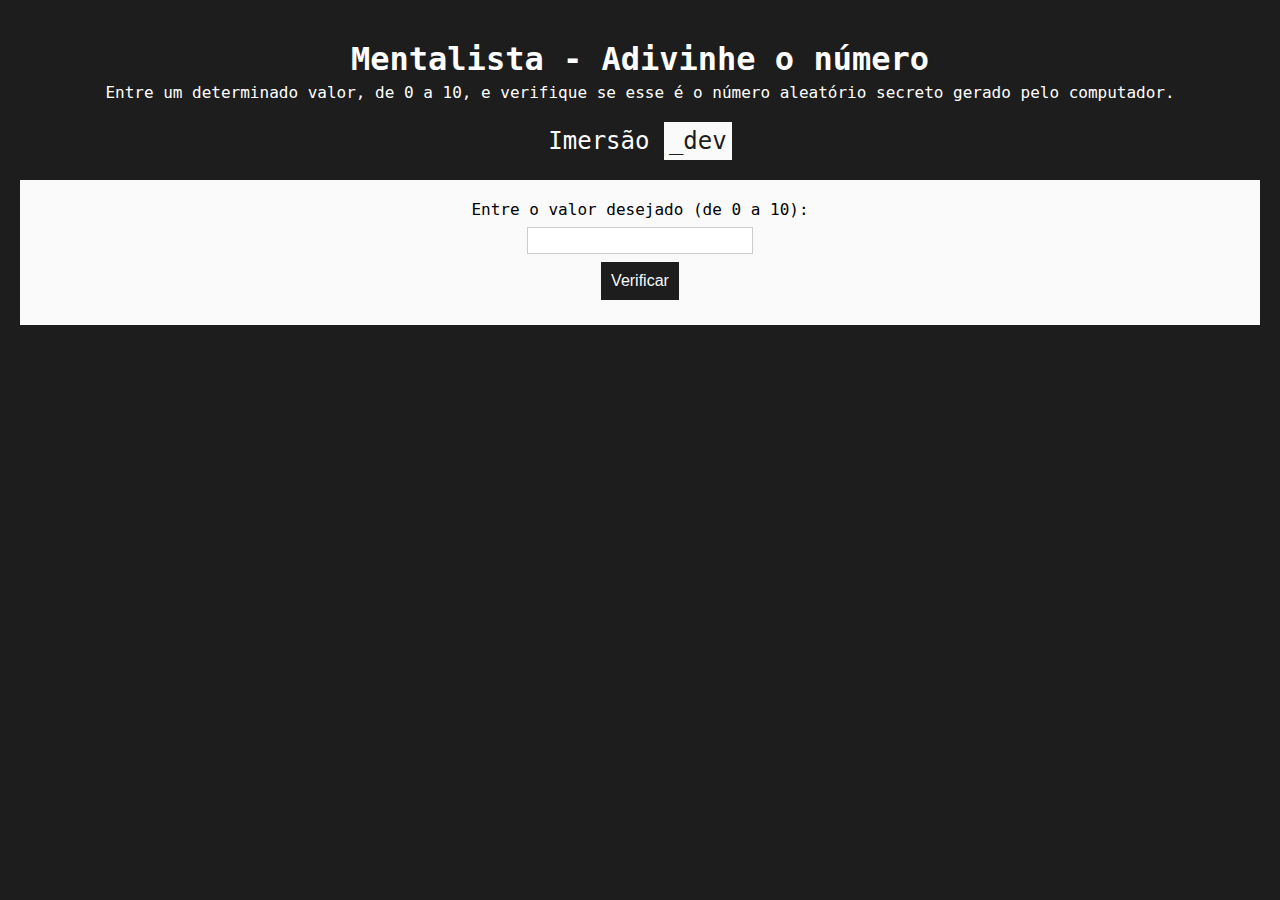
==== aula-03/index.html @ d83858f2 "adding third application" ====
<!DOCTYPE html>
<html lang="en">
  <head>
    <meta charset="UTF-8" />
    <meta http-equiv="X-UA-Compatible" content="IE=edge" />
    <meta name="viewport" content="width=device-width, initial-scale=1.0" />
    <link rel="stylesheet" href="styles.css" />
    <title>Mentalista - Adivinhe o número</title>
  </head>
  <body>
    <div class="container">
      <h1 class="page-title">Mentalista - Adivinhe o número</h1>
      <p class="page-subtitle">
        Entre um determinado valor, de 0 a 10, e verifique se esse é o número aleatório secreto gerado pelo computador.
      </p>
      <p class="course-name">Imersão <span>_dev</span></p>
      <div class="container-grade-form">
        <form>
          <label> Entre o valor desejado (de 0 a 10): </label>
          <input id="valor" type="number" />
          <button type="button" onclick="onClick()">Verificar</button>
        </form>
        <h3 id="texto-resposta"></h3>
      </div>
    </div>

    <a href="https://alura.com.br/" target="_blank">
      <img
        src="https://www.alura.com.br/assets/img/home/alura-logo.svg"
        alt=""
        class="alura-logo"
      />
    </a>
  </body>
  <script src="script.js"></script>
</html>
---- aula-03/styles.css ----
* {
  margin: 0;
  padding: 0;
  box-sizing: border-box;
}

body {
  font-family: "Roboto Mono", monospace;
  min-height: 400px;
  background-color: #1d1d1d;
}

.container {
  text-align: center;
  padding: 40px 20px 20px;
  height: 100vh;
}

.page-title {
  color: #ffffff;
  margin: 0 0 5px;
}

.page-subtitle {
  color: #ffffff;
  margin-top: 5px;
}

.course-name {
  color: #ffffff;
  font-size: 24px;
  margin: 20px 0;
}

.course-name span {
  background-color: #fafafa;
  color: #1d1d1d;
  padding: 5px;
  display: inline-block;
}

.container-grade-form {
  background-color: #fafafa;
  padding: 20px;
}

.container-grade-form form {
  display: flex;
  flex-direction: column;
  align-items: center;
  justify-content: center;
}

.container-grade-form form select,
.container-grade-form form input {
  width: 226px;
  margin: 8px 0;
  border: 1px solid #ccc;
  padding: 5px;
}

.container-grade-form form select:focus,
.container-grade-form form input:focus {
  background: #ebebeb;
  outline: #ccc;
}

.container-grade-form button {
  border: none;
  padding: 10px;
  font-size: 16px;
  background-color: #1d1d1d;
  color: #fafafa;
}

h3,
h4 {
  margin-top: 5px;
}

.page-logo {
  width: 200px;
}

.alura-logo {
  width: 40px;
  position: absolute;
  top: 10px;
  right: 10px;
}
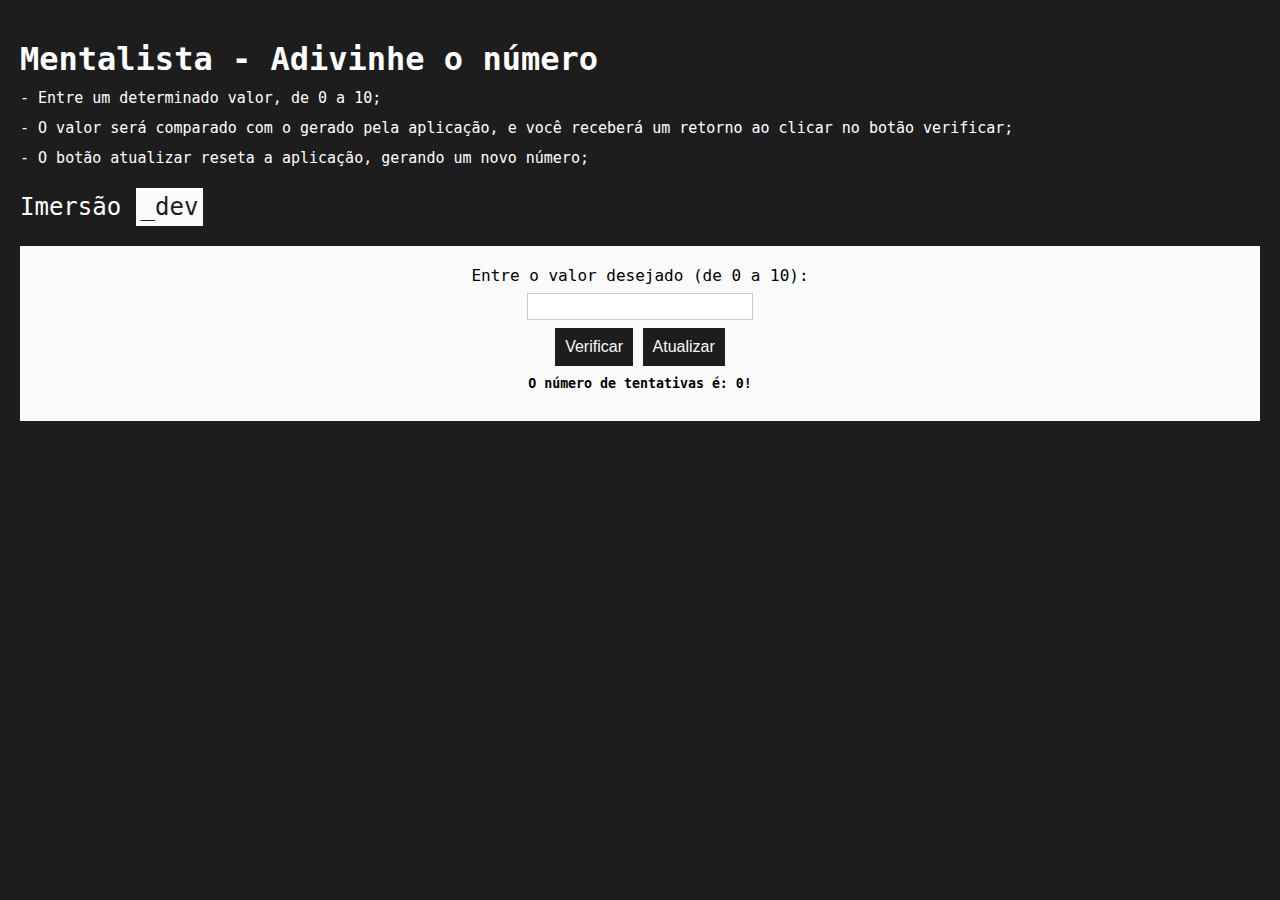
==== commit 4fd9732e: "fazendo a terceira aplicação" ====
--- a/aula-03/index.html
+++ b/aula-03/index.html
@@ -11,16 +11,30 @@
     <div class="container">
       <h1 class="page-title">Mentalista - Adivinhe o número</h1>
       <p class="page-subtitle">
-        Entre um determinado valor, de 0 a 10, e verifique se esse é o número aleatório secreto gerado pelo computador.
+        - Entre um determinado valor, de 0 a 10;
+      </p>
+      <p class="page-subtitle">
+        - O valor será comparado com o gerado pela aplicação, e você receberá um retorno ao clicar no botão verificar;
+      </p>
+      <p class="page-subtitle">
+        - O botão atualizar reseta a aplicação, gerando um novo número;
       </p>
       <p class="course-name">Imersão <span>_dev</span></p>
       <div class="container-grade-form">
         <form>
           <label> Entre o valor desejado (de 0 a 10): </label>
           <input id="valor" type="number" />
-          <button type="button" onclick="onClick()">Verificar</button>
+          <div class="button-container">
+            <button type="button" onclick="onClick()">Verificar</button>
+            <button type="button" onclick="gerarNovoNumeroAleatorio()">
+              Atualizar
+            </button>
+          </div>
         </form>
-        <h3 id="texto-resposta"></h3>
+        <h5 id="numero-de-tentativas">
+          O número de tentativas é: 0!
+        </h5>
+        <h5 id="texto-resposta"></h5>
       </div>
     </div>
 
--- a/aula-03/styles.css
+++ b/aula-03/styles.css
@@ -11,7 +11,7 @@
 }
 
 .container {
-  text-align: center;
+  text-align: left;
   padding: 40px 20px 20px;
   height: 100vh;
 }
@@ -22,8 +22,10 @@
 }
 
 .page-subtitle {
+  margin-top: 10px;
+  font-size: 15px;
+  line-height: 20px;
   color: #ffffff;
-  margin-top: 5px;
 }
 
 .course-name {
@@ -41,6 +43,7 @@
 
 .container-grade-form {
   background-color: #fafafa;
+  text-align: center;
   padding: 20px;
 }
 
@@ -74,8 +77,9 @@
 }
 
 h3,
-h4 {
-  margin-top: 5px;
+h4,
+h5 {
+  margin-top: 10px;
 }
 
 .page-logo {
